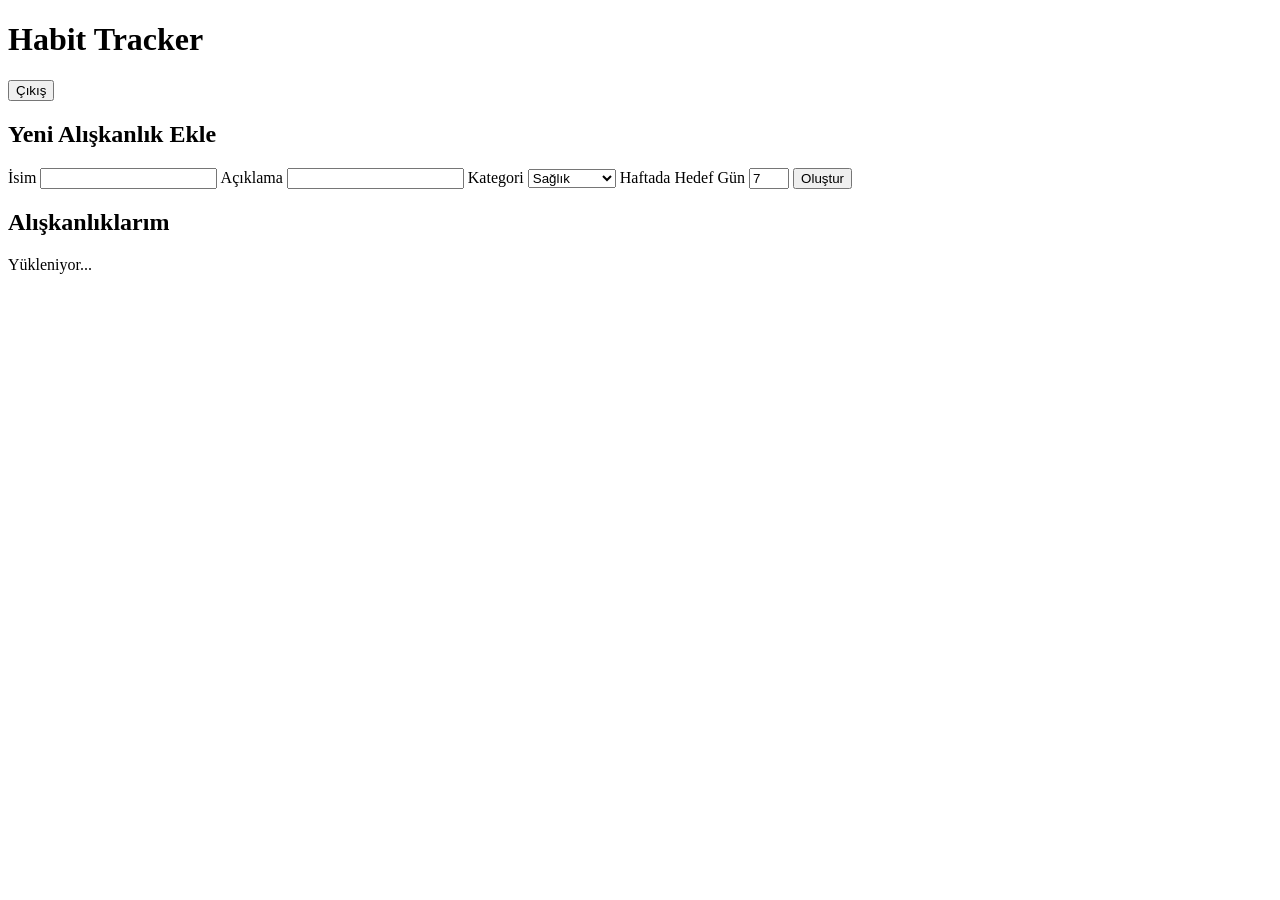
==== frontend/dashboard.html @ e8eff67f "feat(frontend): static HTML/JS frontend with NGINX - 3 pages: login (index.html), register, dashboar" ====
<!DOCTYPE html>
<html lang="tr">
<head>
  <meta charset="UTF-8">
  <title>Habit Tracker — Panel</title>
  <link rel="stylesheet" href="/css/style.css">
</head>
<body class="dashboard-page">
  <header class="top-bar">
    <h1>Habit Tracker</h1>
    <button id="logout-btn" class="logout-btn">Çıkış</button>
  </header>

  <main class="dashboard-main">
    <section class="card">
      <h2>Yeni Alışkanlık Ekle</h2>
      <form id="new-habit-form">
        <label>
          İsim
          <input type="text" id="habit-name" required>
        </label>
        <label>
          Açıklama
          <input type="text" id="habit-description">
        </label>
        <label>
          Kategori
          <select id="habit-category">
            <option value="health">Sağlık</option>
            <option value="fitness">Spor</option>
            <option value="study">Çalışma</option>
            <option value="mindfulness">Farkındalık</option>
          </select>
        </label>
        <label>
          Haftada Hedef Gün
          <input type="number" id="habit-goal" min="1" max="7" value="7">
        </label>
        <button type="submit" id="create-habit-btn">Oluştur</button>
      </form>
      <p class="error" id="new-habit-error" hidden></p>
    </section>

    <section class="card">
      <h2>Alışkanlıklarım</h2>
      <div id="habits-list" class="habits-list">
        <p class="loading">Yükleniyor...</p>
      </div>
    </section>
  </main>

  <script src="/js/config.js"></script>
  <script src="/js/api.js"></script>
  <script src="/js/dashboard.js"></script>
</body>
</html>
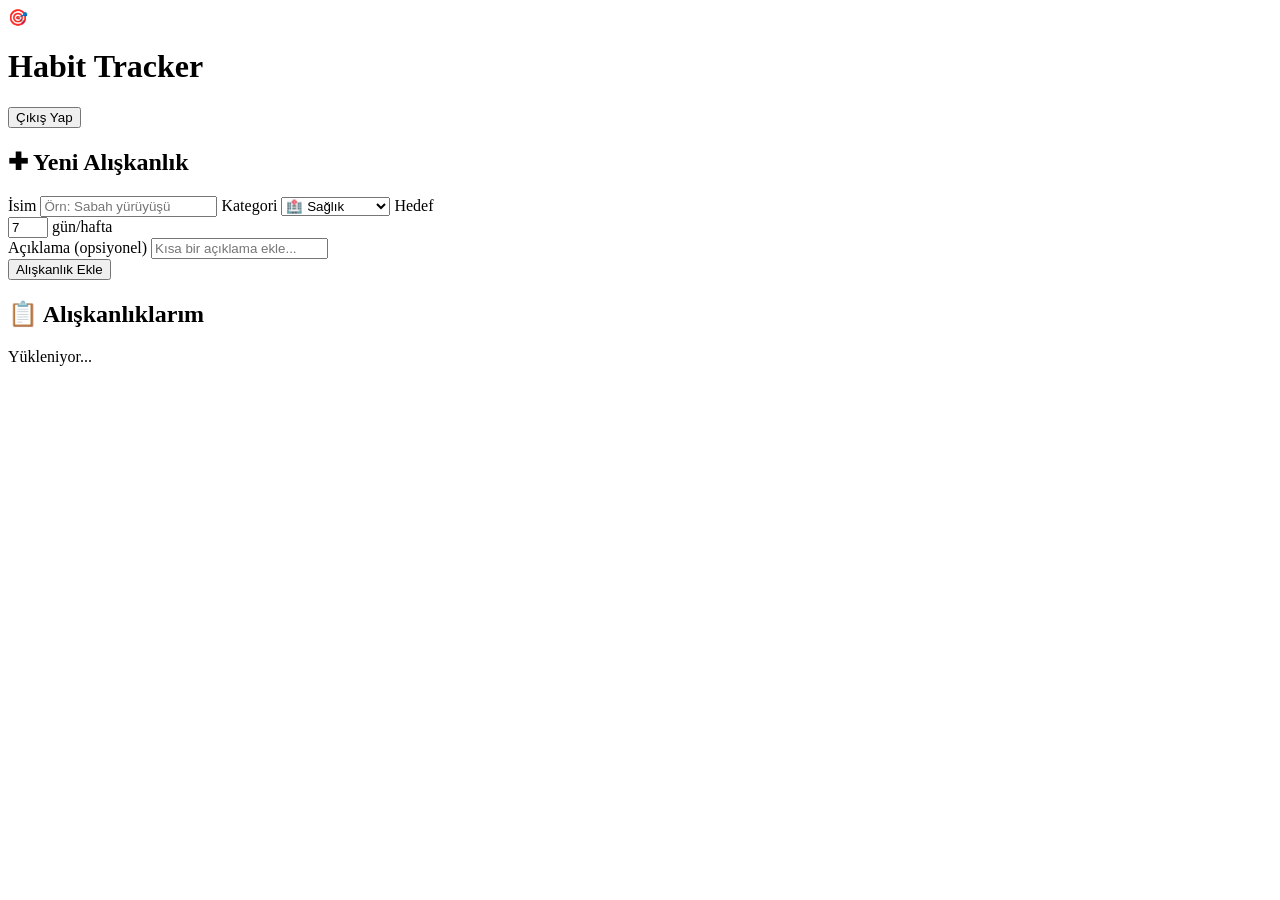
==== commit 74271550: "feat(ui): improved dashboard layout and habit card design - Sticky header with brand icon - Add form" ====
--- a/frontend/dashboard.html
+++ b/frontend/dashboard.html
@@ -7,46 +7,60 @@
 </head>
 <body class="dashboard-page">
   <header class="top-bar">
-    <h1>Habit Tracker</h1>
-    <button id="logout-btn" class="logout-btn">Çıkış</button>
+    <div class="top-bar-left">
+      <span class="brand-icon">🎯</span>
+      <h1>Habit Tracker</h1>
+    </div>
+    <button id="logout-btn" class="logout-btn">Çıkış Yap</button>
   </header>
 
   <main class="dashboard-main">
-    <section class="card">
-      <h2>Yeni Alışkanlık Ekle</h2>
-      <form id="new-habit-form">
+
+    <!-- Yeni Alışkanlık -->
+    <section class="card add-card">
+      <h2>✚ Yeni Alışkanlık</h2>
+      <form id="new-habit-form" class="add-form">
+        <div class="form-row">
+          <label>
+            İsim
+            <input type="text" id="habit-name" required placeholder="Örn: Sabah yürüyüşü">
+          </label>
+          <label>
+            Kategori
+            <select id="habit-category">
+              <option value="health">🏥 Sağlık</option>
+              <option value="fitness">💪 Spor</option>
+              <option value="study">📚 Çalışma</option>
+              <option value="mindfulness">🧘 Farkındalık</option>
+            </select>
+          </label>
+          <label class="goal-label">
+            Hedef
+            <div class="goal-input">
+              <input type="number" id="habit-goal" min="1" max="7" value="7">
+              <span class="goal-unit">gün/hafta</span>
+            </div>
+          </label>
+        </div>
         <label>
-          İsim
-          <input type="text" id="habit-name" required>
+          Açıklama <span class="optional">(opsiyonel)</span>
+          <input type="text" id="habit-description" placeholder="Kısa bir açıklama ekle...">
         </label>
-        <label>
-          Açıklama
-          <input type="text" id="habit-description">
-        </label>
-        <label>
-          Kategori
-          <select id="habit-category">
-            <option value="health">Sağlık</option>
-            <option value="fitness">Spor</option>
-            <option value="study">Çalışma</option>
-            <option value="mindfulness">Farkındalık</option>
-          </select>
-        </label>
-        <label>
-          Haftada Hedef Gün
-          <input type="number" id="habit-goal" min="1" max="7" value="7">
-        </label>
-        <button type="submit" id="create-habit-btn">Oluştur</button>
+        <div class="form-actions">
+          <p class="error" id="new-habit-error" hidden></p>
+          <button type="submit" id="create-habit-btn" class="btn-create">Alışkanlık Ekle</button>
+        </div>
       </form>
-      <p class="error" id="new-habit-error" hidden></p>
     </section>
 
+    <!-- Alışkanlık Listesi -->
     <section class="card">
-      <h2>Alışkanlıklarım</h2>
+      <h2>📋 Alışkanlıklarım</h2>
       <div id="habits-list" class="habits-list">
         <p class="loading">Yükleniyor...</p>
       </div>
     </section>
+
   </main>
 
   <script src="/js/config.js"></script>
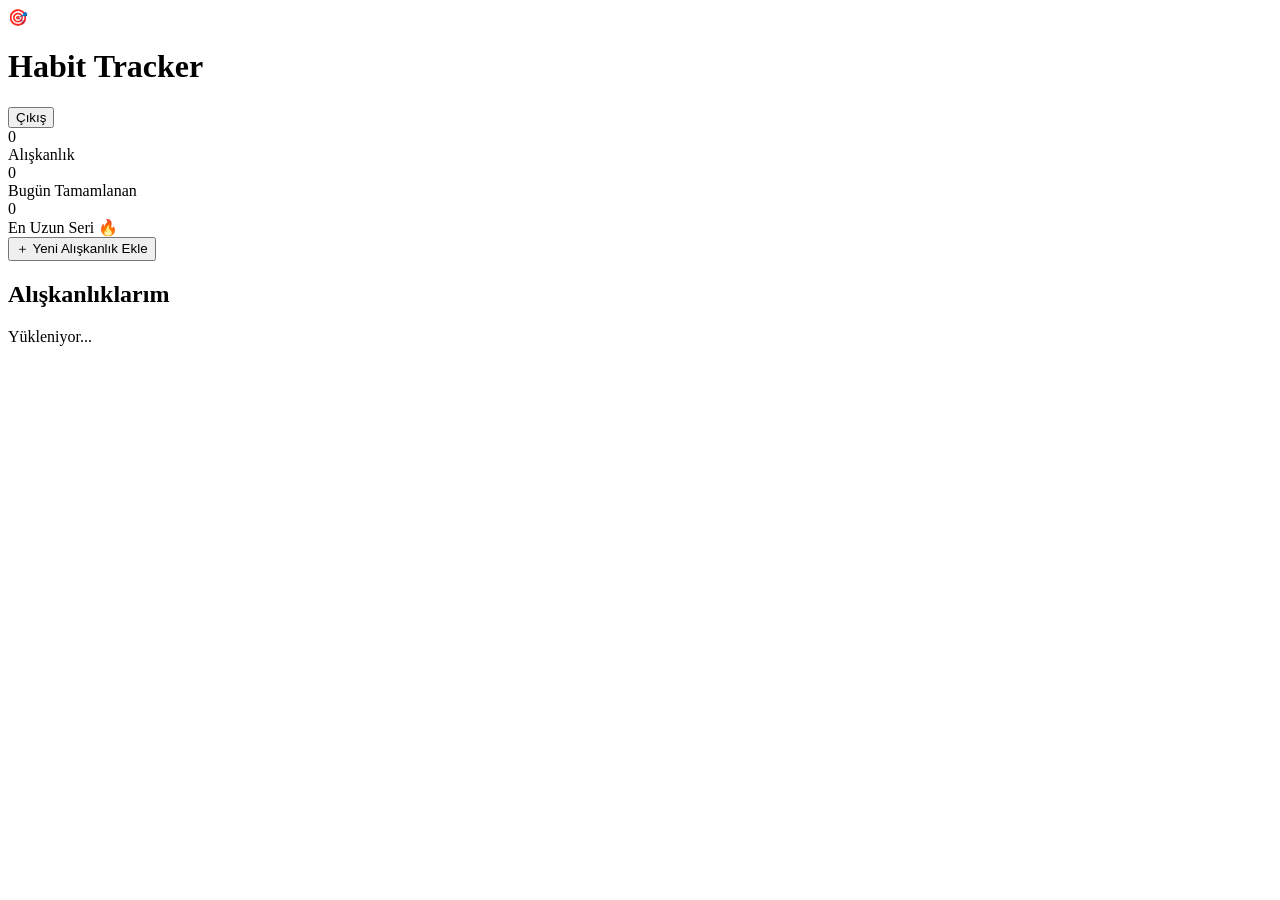
==== commit af460bc5: "feat: rich dashboard — daily check-in modal, history, week strip, stats Backend: - HabitLog.photo_ke" ====
--- a/frontend/dashboard.html
+++ b/frontend/dashboard.html
@@ -2,6 +2,7 @@
 <html lang="tr">
 <head>
   <meta charset="UTF-8">
+  <meta name="viewport" content="width=device-width, initial-scale=1">
   <title>Habit Tracker — Panel</title>
   <link rel="stylesheet" href="/css/style.css">
 </head>
@@ -11,15 +12,34 @@
       <span class="brand-icon">🎯</span>
       <h1>Habit Tracker</h1>
     </div>
-    <button id="logout-btn" class="logout-btn">Çıkış Yap</button>
+    <div class="top-bar-right">
+      <span id="greeting" class="greeting"></span>
+      <button id="logout-btn" class="logout-btn">Çıkış</button>
+    </div>
   </header>
 
   <main class="dashboard-main">
 
-    <!-- Yeni Alışkanlık -->
+    <!-- İstatistik kartları -->
+    <section class="stats-row">
+      <div class="stat-card">
+        <div class="stat-value" id="stat-total">0</div>
+        <div class="stat-label">Alışkanlık</div>
+      </div>
+      <div class="stat-card">
+        <div class="stat-value" id="stat-today">0</div>
+        <div class="stat-label">Bugün Tamamlanan</div>
+      </div>
+      <div class="stat-card">
+        <div class="stat-value" id="stat-streak">0</div>
+        <div class="stat-label">En Uzun Seri 🔥</div>
+      </div>
+    </section>
+
+    <!-- Yeni alışkanlık (toggle) -->
     <section class="card add-card">
-      <h2>✚ Yeni Alışkanlık</h2>
-      <form id="new-habit-form" class="add-form">
+      <button id="toggle-add" class="toggle-add">＋ Yeni Alışkanlık Ekle</button>
+      <form id="new-habit-form" class="add-form" hidden>
         <div class="form-row">
           <label>
             İsim
@@ -44,18 +64,18 @@
         </div>
         <label>
           Açıklama <span class="optional">(opsiyonel)</span>
-          <input type="text" id="habit-description" placeholder="Kısa bir açıklama ekle...">
+          <input type="text" id="habit-description" placeholder="Kısa bir açıklama...">
         </label>
         <div class="form-actions">
           <p class="error" id="new-habit-error" hidden></p>
-          <button type="submit" id="create-habit-btn" class="btn-create">Alışkanlık Ekle</button>
+          <button type="submit" id="create-habit-btn" class="btn-create">Ekle</button>
         </div>
       </form>
     </section>
 
-    <!-- Alışkanlık Listesi -->
-    <section class="card">
-      <h2>📋 Alışkanlıklarım</h2>
+    <!-- Liste -->
+    <section>
+      <h2 class="section-title">Alışkanlıklarım</h2>
       <div id="habits-list" class="habits-list">
         <p class="loading">Yükleniyor...</p>
       </div>
@@ -63,6 +83,32 @@
 
   </main>
 
+  <!-- Check-in Modal -->
+  <div id="checkin-modal" class="modal-overlay" hidden>
+    <div class="modal">
+      <div class="modal-header">
+        <h3>✓ Bugünü Tamamla</h3>
+        <button class="modal-close" id="modal-close">×</button>
+      </div>
+      <p class="modal-sub" id="modal-sub"></p>
+      <form id="checkin-form">
+        <label>
+          Nasıl geçti? <span class="optional">(not)</span>
+          <textarea id="checkin-note" rows="3" placeholder="Bugünle ilgili bir not bırak..."></textarea>
+        </label>
+        <label class="file-label">
+          📷 Fotoğraf ekle <span class="optional">(opsiyonel)</span>
+          <input type="file" id="checkin-photo" accept="image/*">
+        </label>
+        <div class="modal-status" id="modal-status"></div>
+        <div class="modal-actions">
+          <button type="button" class="btn-ghost-sm" id="modal-cancel">İptal</button>
+          <button type="submit" class="btn-create" id="checkin-submit">Tamamla ✓</button>
+        </div>
+      </form>
+    </div>
+  </div>
+
   <script src="/js/config.js"></script>
   <script src="/js/api.js"></script>
   <script src="/js/dashboard.js"></script>
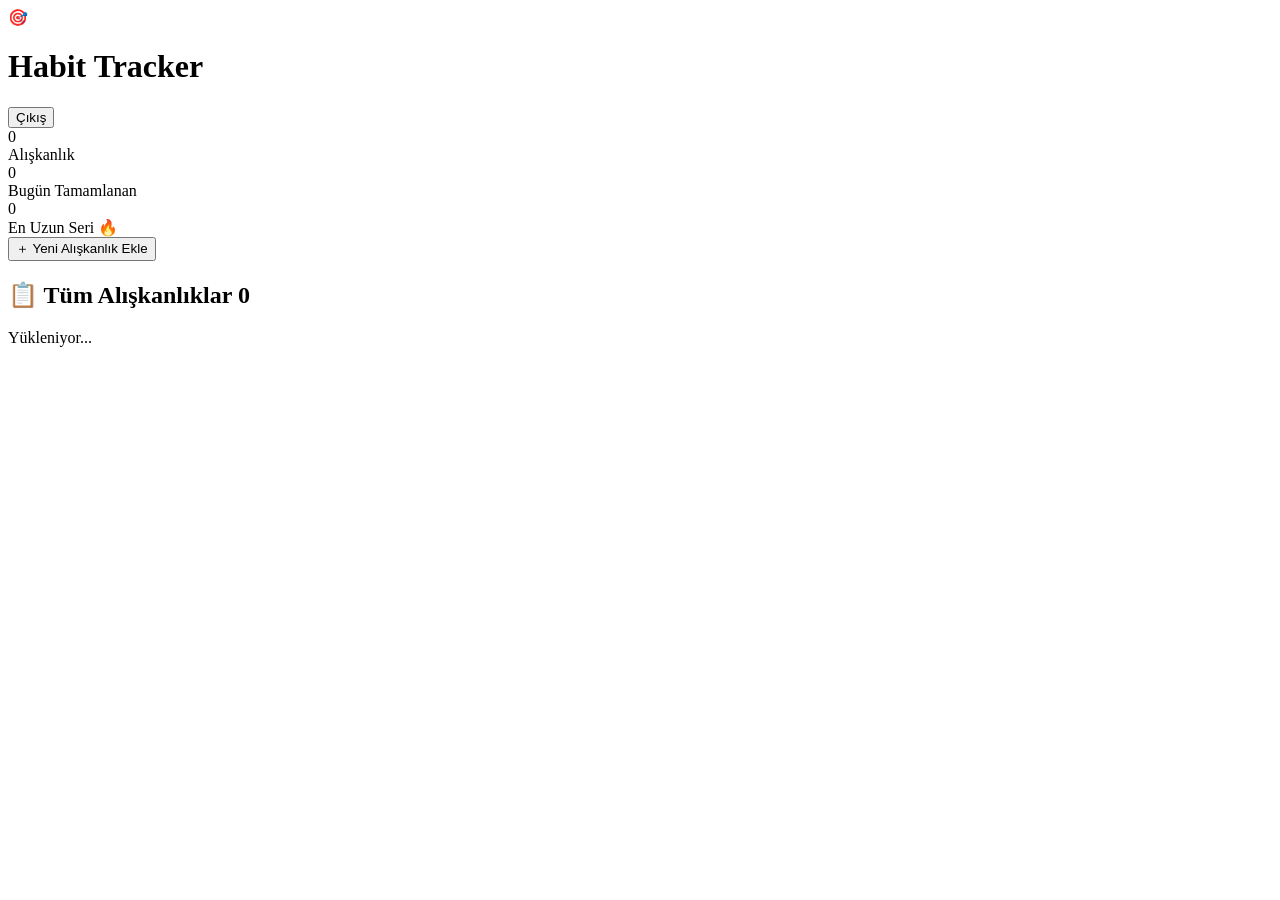
==== commit 8ce59659: "feat: mood tracking, 2-section dashboard, weekly progress + critique fixes Yeni özellikler (simple b" ====
--- a/frontend/dashboard.html
+++ b/frontend/dashboard.html
@@ -73,9 +73,15 @@
       </form>
     </section>
 
-    <!-- Liste -->
+    <!-- Bugün takip edilenler (özet) -->
+    <section id="today-section" hidden>
+      <h2 class="section-title">✅ Bugün Takip Edilenler <span id="today-count" class="count-pill">0</span></h2>
+      <div id="today-summary" class="today-summary"></div>
+    </section>
+
+    <!-- Tüm alışkanlıklar -->
     <section>
-      <h2 class="section-title">Alışkanlıklarım</h2>
+      <h2 class="section-title">📋 Tüm Alışkanlıklar <span id="all-count" class="count-pill">0</span></h2>
       <div id="habits-list" class="habits-list">
         <p class="loading">Yükleniyor...</p>
       </div>
@@ -85,13 +91,23 @@
 
   <!-- Check-in Modal -->
   <div id="checkin-modal" class="modal-overlay" hidden>
-    <div class="modal">
+    <div class="modal" role="dialog" aria-modal="true" aria-labelledby="modal-title">
       <div class="modal-header">
-        <h3>✓ Bugünü Tamamla</h3>
-        <button class="modal-close" id="modal-close">×</button>
+        <h3 id="modal-title">✓ Bugünü Tamamla</h3>
+        <button class="modal-close" id="modal-close" aria-label="Kapat">×</button>
       </div>
       <p class="modal-sub" id="modal-sub"></p>
       <form id="checkin-form">
+        <div class="mood-block">
+          <span class="mood-label">Bugün nasıl hissettin? <span class="optional">(mod)</span></span>
+          <div class="mood-picker" id="mood-picker" role="radiogroup" aria-label="Mod seç">
+            <button type="button" class="mood-btn" data-mood="😣" title="Çok zor">😣</button>
+            <button type="button" class="mood-btn" data-mood="😕" title="Zorlandım">😕</button>
+            <button type="button" class="mood-btn" data-mood="😐" title="Normal">😐</button>
+            <button type="button" class="mood-btn" data-mood="🙂" title="İyi">🙂</button>
+            <button type="button" class="mood-btn" data-mood="😄" title="Harika">😄</button>
+          </div>
+        </div>
         <label>
           Nasıl geçti? <span class="optional">(not)</span>
           <textarea id="checkin-note" rows="3" placeholder="Bugünle ilgili bir not bırak..."></textarea>
